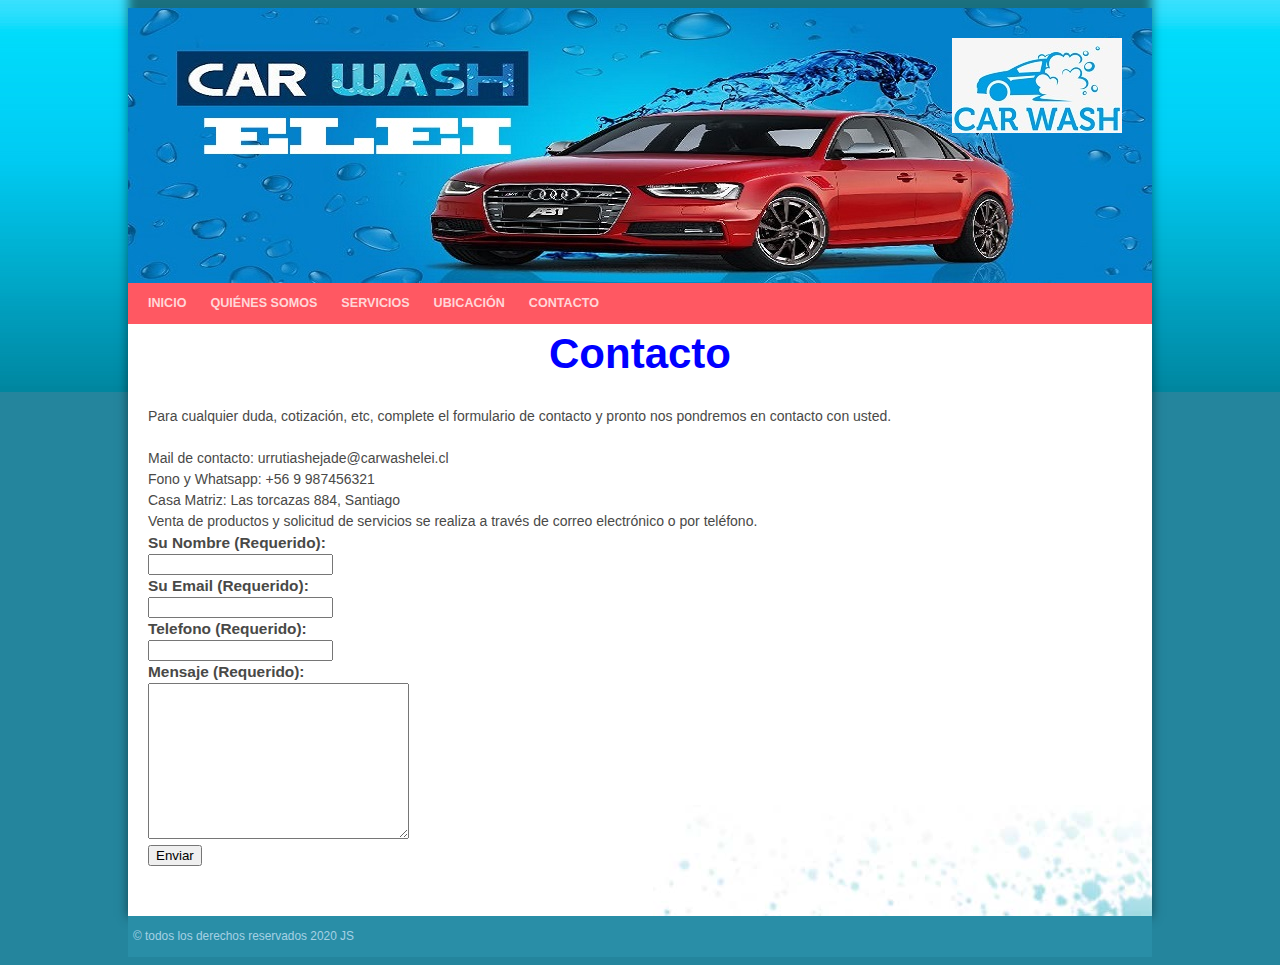
==== contacto.html @ 4f58be6d "Avance" ====
<!DOCTYPE HTML>
<html>

<head>
    <meta http-equiv="Content-Type" content="text/html; charset=UTF-8">
    <meta name="viewport" content="width=device-width, maximum-scale=1.0, minumum-scale=1.0, initial-scale=1.0" />
    <title>Car Wash Elei - Contacto</title>
    <link rel="stylesheet" href="css/style.css">
    <link rel="stylesheet" href="css/style_lg.css">
    <link rel="stylesheet" type="text/css" media="only screen and (min-width:50px) and (max-width:500px)" href="css/style.sm.css" />
    <link rel="stylesheet" type="text/css" media="only screen and (min-width:501px) and (max-width:800px)" href="css/style_md.css" />

</head>

<body>
    <div class="contenedor_ppal">
        <header>
            <a class="logo" href="#"></a>
        </header>

        <article>
            <h1>Contacto</h1>
            <img class="imgdescripcion" src="" alt="">
            <p>Para cualquier duda, cotización, etc, complete el formulario de contacto y pronto nos pondremos en contacto con usted.</p>
        </article>

        <div class="contenedor_desc">
            <div class="descripcion_up">
                <div class="contenido">
                    <label for="">Mail de contacto: urrutiashejade@carwashelei.cl</label>
                    <br>
                    <label for="">Fono y Whatsapp: +56 9 987456321</label>
                    <br>
                    <label for="">Casa Matriz: Las torcazas 884, Santiago</label>
                    <br>
                    <label for="">Venta de productos y solicitud de servicios se realiza a través de correo electrónico o por teléfono.</label>
                    <br>
                    <label for="" class="contacto">Su Nombre (Requerido):</label>
                    <br>
                    <input type="text" name="nombre" required>
                    <br>
                    <label for="" class="contacto">Su Email (Requerido):</label>
                    <br>
                    <input type="email">
                    <br>
                    <label for="" class="contacto">Telefono (Requerido):</label>
                    <br>
                    <input type="number">
                    <br>
                    <label for="" class="contacto">Mensaje (Requerido):</label>
                    <br>
                    <textarea name="" id="" cols="30" rows="10"></textarea>
                    <br>
                    <input type="submit" value="Enviar">
                </div>
            </div>

            <div class="limpiar "></div>
        </div>

        <nav>
            <a href="index.html ">Inicio</a>
            <a href="quienes somos.html ">Quiénes Somos</a>
            <a href="servicios.html ">Servicios</a>
            <a href="ubicacion.html ">Ubicación</a>
            <a href="contacto.html ">Contacto</a>
        </nav>

        <footer>
            &copy; todos los derechos reservados 2020 JS
        </footer>
    </div>
</body>

</html>
---- css/style.css ----
body {
    color: #494947;
    line-height: 1.5em;
    font-family: Arial, Helvetica, sans-serif;
    font-size: 14px;
    background: #24859d url(../images/fondo_degradado.jpg) repeat-x 8px 0px;
}

.contenedor_ppal {
    max-width: 1024px;
    margin: 0px auto;
    position: relative;
    background-color: #fff;
    -webkit-box-shadow: 0 -40px 10px 0 rgba(0, 0, 0, 0.5);
    -moz-box-shadow: 0 -40px 10px 0 rgba(0, 0, 0, 0.5);
    box-shadow: 0 -40px 10px 0 rgba(0, 0, 0, 0.5);
}

h1 {
    text-align: center;
    font-size: 3em;
    font-weight: 2em;
    color: blue;
    margin: 0 0 .5em 0;
}

h3 {
    font-size: 1.2em;
    font-weight: .5em;
    margin: 0 0 .1em 0;
}

p {
    margin: 0 0 .75em 0;
}

a {
    color: #009aff;
}

a:hover {
    color: #48be96;
    ;
}

footer {
    font-size: .85em;
    color: #a6d1e4;
    background-color: #298ea7;
    padding: 10px 10px 10px 5px;
}

.contenedor_desc {
    background: #fff url(../images/gota_agua.jpg) no-repeat right bottom;
}

a.vmas {
    text-decoration: none;
    text-transform: uppercase;
    font-size: 0.9em;
    margin: .5em 0 0 0;
    padding: 0 12px 0 0;
    background: url(../images/desc_flecha.png) no-repeat right 0px;
}

.desc_c h3 {
    font-size: 1.1em;
    margin: 0;
}

.desc_c p {
    line-height: 1.2em;
    font-size: 0.9em;
    margin-bottom: .5em;
}

.desc_c {
    background: no-repeat;
}

.desc_m h3 {
    font-size: 1.5em;
    text-align: center;
    margin: 0;
}

.desc_m p {
    line-height: 1.2em;
    font-size: 0.9em;
    margin-bottom: .5em;
}

.desc_m {
    background: no-repeat;
    border: solid 1px black;
}

.desc_m.uno {
    background-color: coral;
}

.desc_c.uno {
    background-image: url(../images/desc_corta_1.jpg);
}

.desc_c.dos {
    background-image: url(../images/desc_corta_2.jpg);
}

.desc_c.tres {
    background-image: url(../images/desc_corta_3.jpg);
}

.desc_c.cuatro {
    background-image: url(../images/desc_corta_4.jpg);
}

.desc_c.hidro {
    background-image: url(../images/hidro.jpg);
}

header a.logo {
    display: block;
    position: absolute;
    background-position: 0px 0px;
    background-repeat: no-repeat;
}

nav {
    width: 100%;
    display: block;
    position: absolute;
    background-color: #ff5862;
}

nav a {
    text-decoration: none;
    color: #ffd6d8;
    text-transform: uppercase;
    display: inline-block;
    font-weight: bold;
    font-size: .9em;
}

nav a:hover {
    color: #fff;
}

.limpiar {
    clear: both;
    line-height: 1px;
}

.descripcion_up,
.descripcion_low {
    float: left;
    width: 100%;
}

.descripcion_up {
    padding-bottom: 15px;
}

.contacto {
    font-size: 1.1em;
    font-weight: bold;
}
---- css/style_lg.css ----
header {
    height: 275px;
    background: url(../images/banner_grande.jpg) no-repeat 0px;
}

header a.logo {
    width: 170px;
    height: 170px;
    top: 30px;
    right: 30px;
    background: url(../images/logo_grande.png) no-repeat;
}

article {
    padding: 60px 20px 10px 20px;
}

.contenedor_desc {
    padding: 0px 0px 35px 20px;
}

.contenedor_desc .desc_c {
    width: 50%;
    float: left;
    background-position: 0px 3px;
}

.contenedor_desc .desc_c .contenido {
    padding: 0px 30px 0px 70px;
}

.contenedor_desc .desc_m {
    width: 97%;
    float: left;
    background-position: 0px 3px;
}

.contenedor_desc .desc_m .contenido {
    padding: 0px 30px 0px 30px;
}

nav {
    top: 275px;
}

nav a {
    margin: 10px 0px 10px 20px;
}

@media screen and (max-width:1034px) {
    footer {}
}
---- css/style.sm.css ----
header {
    height: 75px;
    background: url(../images/banner_pequeno.jpg) no-repeat 0px;
}

header a.logo {
    width: 113px;
    height: 49px;
    top: 10px;
    left: 12px;
    background: url(../images/logo_pequeno.png) no-repeat;
}

article {
    padding: 20px 20px 10px 20px;
}

nav {
    position: static;
    padding: 10px 0px 10px 0px;
    background-image: url(../images/nav_onda.jpg);
    background-position: top;
    background-repeat: repeat-x;
}

nav a {
    color: #f5cadc;
    display: block;
    margin: 15px;
    padding: 9px;
    border: 1px solid #f5cadc;
    background: url(../images/movil_flecha_link.png) no-repeat right;
    border-radius: 12px;
    -moz-border-radius: 12px;
    -webkit-border-radius: 12px;
}

nav a:hover {
    color: #fff;
    background-color: rgb(255, 255, 255, 0.3);
}

.contenedor_desc {
    padding: 0px;
}

.contenedor_desc .desc_c {
    width: auto;
    float: none;
    padding-left: 10px 0px 0px 0px;
    background-position: 20px 13px;
    border-top: 2px dotted #24859d;
}

.contenedor_desc .desc_c .contenido {
    padding: 0px 20px 15px 90px;
}

descripcion_up {
    padding-bottom: 0px;
}
---- css/style_md.css ----
header {
    height: 130px;
    background: url(../images/banner_mediano.jpg) no-repeat 0px;
}

header a.logo {
    width: 140px;
    height: 70px;
    top: 10px;
    left: 12px;
    background: url(../images/logo_mediano.png) no-repeat;
}

article {
    padding: 30px 20px 10px 20px;
}

nav {
    position: static;
    padding: 10px 0px 10px 0px;
    background-image: url(../images/nav_onda.jpg);
    background-position: top;
    background-repeat: repeat-x;
}

nav a {
    color: #f5cadc;
    display: block;
    margin: 15px;
    padding: 9px;
    border: 1px solid #f5cadc;
    background: url(../images/movil_flecha_link.png) no-repeat right;
    border-radius: 12px;
    -moz-border-radius: 12px;
    -webkit-border-radius: 12px;
}

nav a:hover {
    color: #fff;
    background-color: rgb(255, 255, 255, 0.3);
}

.contenedor_desc {
    padding: 10px;
}

.contenedor_desc .desc_c {
    width: 50%;
    float: left;
    background-position: 0px 3px;
    border-top: 2px dotted #24859d;
}

.contenedor_desc .desc_c .contenido {
    padding: 0px 20px 15px 90px;
}

.descripcion_up {
    padding-bottom: 0px;
}
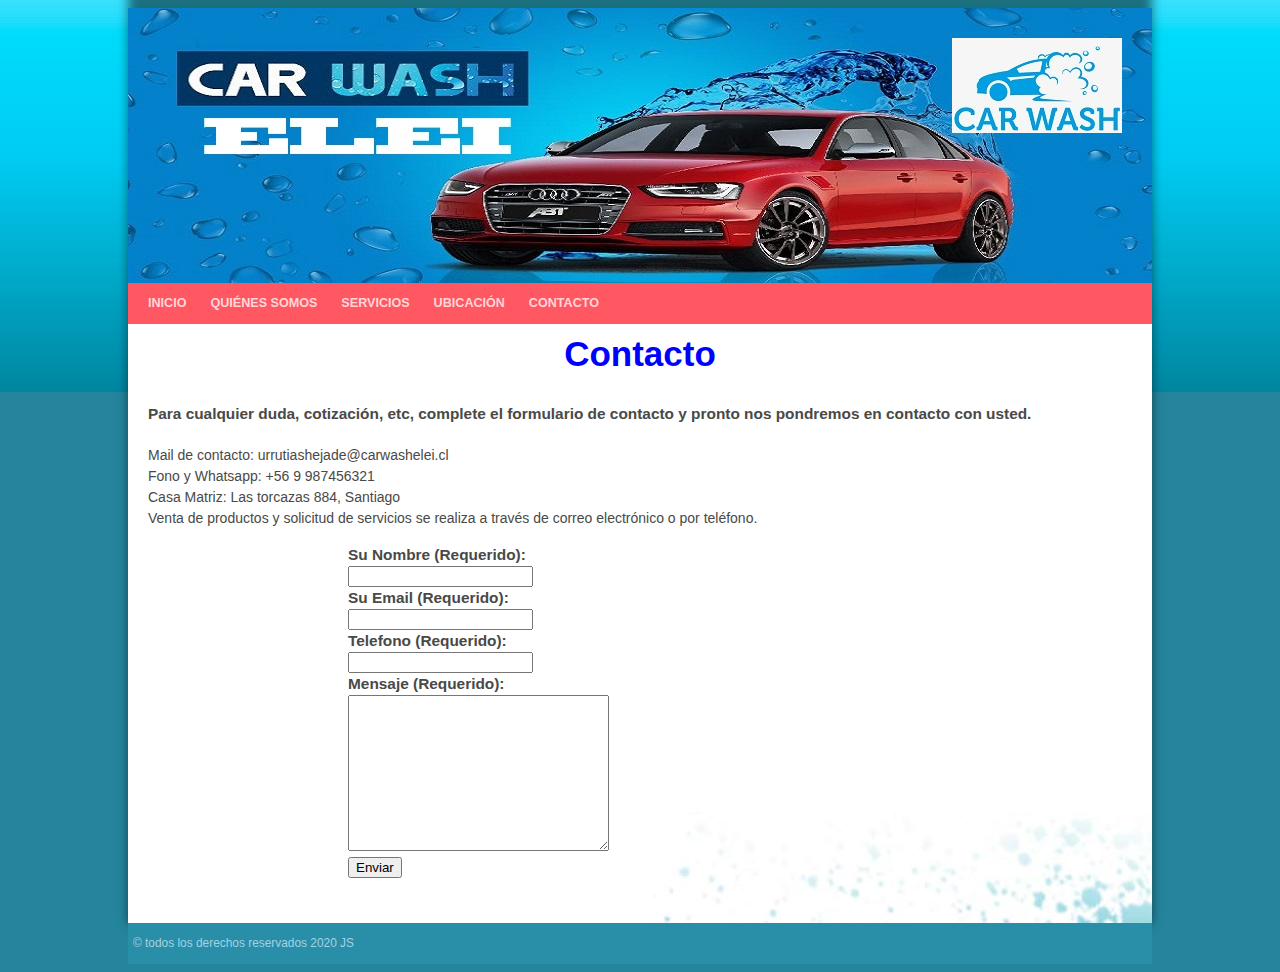
==== commit ae2b1a11: "lo mas que se pudo" ====
--- a/contacto.html
+++ b/contacto.html
@@ -21,7 +21,7 @@
         <article>
             <h1>Contacto</h1>
             <img class="imgdescripcion" src="" alt="">
-            <p>Para cualquier duda, cotización, etc, complete el formulario de contacto y pronto nos pondremos en contacto con usted.</p>
+            <p class="contacto">Para cualquier duda, cotización, etc, complete el formulario de contacto y pronto nos pondremos en contacto con usted.</p>
         </article>
 
         <div class="contenedor_desc">
@@ -34,27 +34,27 @@
                     <label for="">Casa Matriz: Las torcazas 884, Santiago</label>
                     <br>
                     <label for="">Venta de productos y solicitud de servicios se realiza a través de correo electrónico o por teléfono.</label>
-                    <br>
-                    <label for="" class="contacto">Su Nombre (Requerido):</label>
-                    <br>
-                    <input type="text" name="nombre" required>
-                    <br>
-                    <label for="" class="contacto">Su Email (Requerido):</label>
-                    <br>
-                    <input type="email">
-                    <br>
-                    <label for="" class="contacto">Telefono (Requerido):</label>
-                    <br>
-                    <input type="number">
-                    <br>
-                    <label for="" class="contacto">Mensaje (Requerido):</label>
-                    <br>
-                    <textarea name="" id="" cols="30" rows="10"></textarea>
-                    <br>
-                    <input type="submit" value="Enviar">
                 </div>
             </div>
-
+            <form action="" class="contenedor_contacto">
+                <label for="" class="contacto">Su Nombre (Requerido):</label>
+                <br>
+                <input type="text" name="nombre" required>
+                <br>
+                <label for="" class="contacto">Su Email (Requerido):</label>
+                <br>
+                <input type="email" required>
+                <br>
+                <label for="" class="contacto">Telefono (Requerido):</label>
+                <br>
+                <input type="number" required>
+                <br>
+                <label for="" class="contacto">Mensaje (Requerido):</label>
+                <br>
+                <textarea name="" id="" cols="30" rows="10" required></textarea>
+                <br>
+                <input type="submit" value="Enviar">
+            </form>
             <div class="limpiar "></div>
         </div>
 
--- a/css/style.css
+++ b/css/style.css
@@ -18,7 +18,7 @@
 
 h1 {
     text-align: center;
-    font-size: 3em;
+    font-size: 2.5em;
     font-weight: 2em;
     color: blue;
     margin: 0 0 .5em 0;
@@ -51,6 +51,11 @@
 }
 
 .contenedor_desc {
+    background: #fff url(../images/gota_agua.jpg) no-repeat right bottom;
+}
+
+.contenedor_mapa {
+    margin-left: 20px;
     background: #fff url(../images/gota_agua.jpg) no-repeat right bottom;
 }
 
@@ -93,10 +98,11 @@
 .desc_m {
     background: no-repeat;
     border: solid 1px black;
+    margin: 1px;
 }
 
 .desc_m.uno {
-    background-color: coral;
+    background-color: rgb(219, 190, 179);
 }
 
 .desc_c.uno {
--- a/css/style_lg.css
+++ b/css/style_lg.css
@@ -17,6 +17,14 @@
 
 .contenedor_desc {
     padding: 0px 0px 35px 20px;
+}
+
+.contenedor_contacto {
+    padding: 0px 0px 10px 200px;
+}
+
+.contenedor_mapa {
+    padding: 35px 0px 35px 200px;
 }
 
 .contenedor_desc .desc_c {
--- a/css/style.sm.css
+++ b/css/style.sm.css
@@ -7,7 +7,7 @@
     width: 113px;
     height: 49px;
     top: 10px;
-    left: 12px;
+    right: 12px;
     background: url(../images/logo_pequeno.png) no-repeat;
 }
 
--- a/css/style_md.css
+++ b/css/style_md.css
@@ -7,7 +7,7 @@
     width: 140px;
     height: 70px;
     top: 10px;
-    left: 12px;
+    right: 12px;
     background: url(../images/logo_mediano.png) no-repeat;
 }
 
@@ -44,6 +44,14 @@
     padding: 10px;
 }
 
+.contenedor_contacto {
+    padding: 0px 0px 10px 150px;
+}
+
+.contenedor_mapa {
+    padding: 15px 25px 15px 10px;
+}
+
 .contenedor_desc .desc_c {
     width: 50%;
     float: left;
